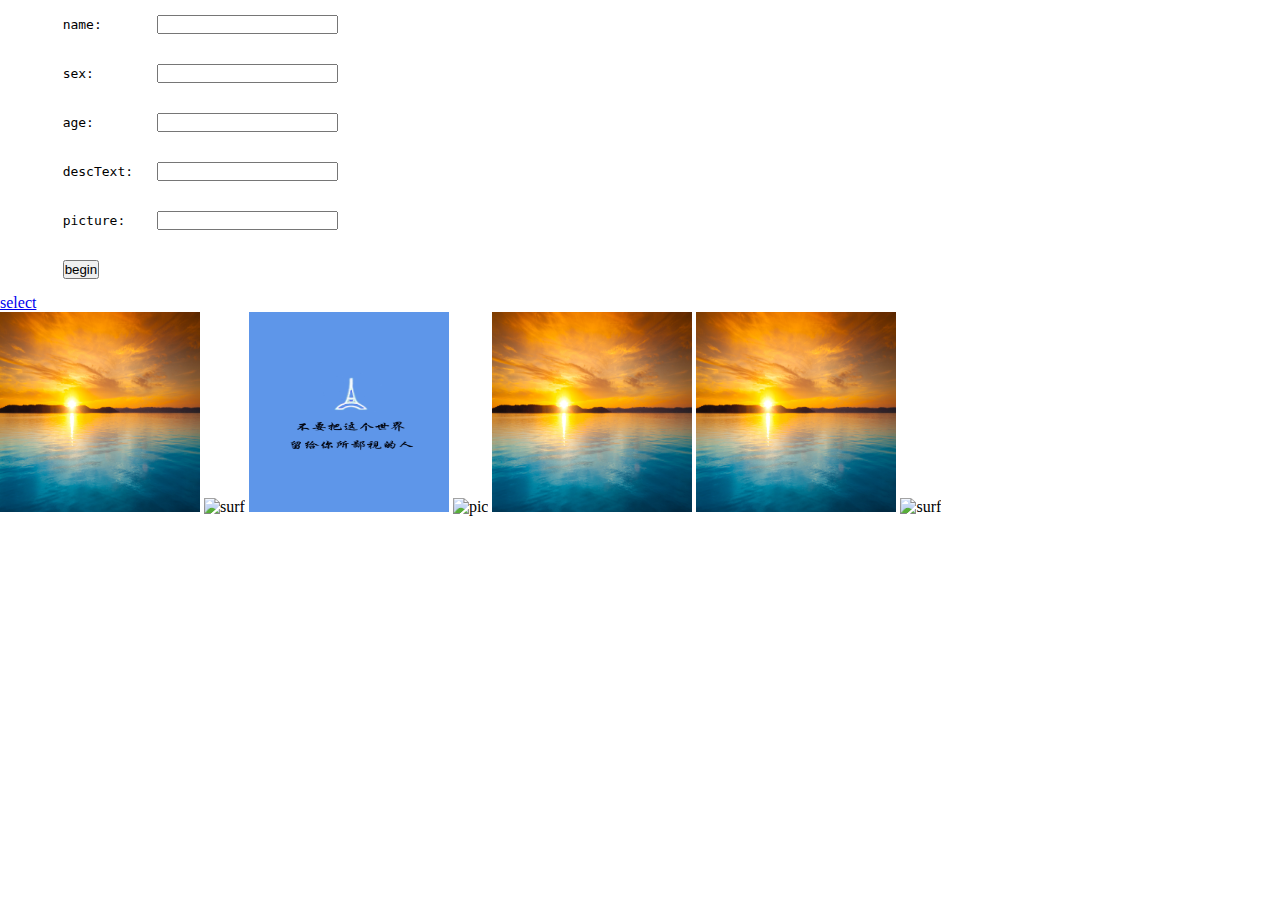
==== wwwroot/index.html @ 46cc4ebe "url" ====
<!DOCTYPE html>
<html>
<head>
<title>HELLO</title>
<link rel="stylesheet" href="index.css">
</head>

<body>
<pre>
<form action="/cgi/insert_cgi" method="GET">
	name:       <input type="text" name="name" value="">
	<br>
	sex:        <input type="text" name="sex" value="">   
	<br>
	age:        <input type="text" name="age" value="">   
	<br>
	descText:   <input type="text" name="descText" value="">   
	<br>
	picture:    <input type="text" name="picture" value="">   
	<br>
	<input type="submit" value="begin">
</form>
</pre>
<a href="http://192.168.43.135:8080/cgi/select_cgi">select</a>
<!--
<div class="main">
	<div class="content">
		<div class="top">
			<div class="recept">
				Welcom to My Web
			</div>
			<div class="picAndDes">
					<div class="icon2">
						<img src="imag/picture/sunset.jpg"alt="">
						<div class="des1">Great Picture</div>
					</div>
					<div class="icon2">
						<img src="imag/picture/sunset.jpg" alt="">
						<div class="des1">Cool Image</div>
					</div>
					<div class="icon2 ">
						<img src="imag/picture/sunset.jpg" alt="">
						<div class="des1">Cool Image</div>
					</div>
					<div class="icon2">
						<img src="imag/picture/sunset.jpg" alt="">
						<div class="des1">Great Picture</div>
					</div>
					<div class="icon2">
						<img src="imag/picture/sunset.jpg" alt="">
						<div class="des1">Cool Image</div>
					</div>
					<div class="icon2">
						<img src="imag/picture/sunset.jpg" alt="">
						<div class="des1">Great Picture</div>
					</div>
					<div class="icon2">
						<img src="imag/picture/sunset.jpg" alt="">
						<div class="des1">Cool Image</div>
					</div>
				</div>
			</div>
		</div>
	</div>
	-->
<div >
<img src="imag/picture/sunset.jpg" alt="tiger" width="200" height="200" > 
<img src="imag/picture/surf.jpg" alt="surf" width="200" height="200" > 
<img src="imag/picture/pic.jpg" alt="pic" width="200" height="200" >
<img src="imag/picture/tiger.jpg" alt="pic" width="200" height="200" >
<img src="imag/picture/sunset.jpg" alt="sunset" width="200" height="200" > 
<img src="imag/picture/sunset.jpg" alt="sunset" width="200" height="200" > 
<img src="imag/picture/surf.jpg" alt="surf" width="200" height="200" > 
</div>

<!--<form action="/cgi/math_cgi" method="POST">
	First name: <input type="text" name="name" value=""><br>
	Passwd: <input type="password" name="pwd" value=""><br>
	<input type="submit" value="提交">
</form>

<p>点击"提交"按钮，表单数据将被发送到服务器上的“demo-form.php”。</p>
-->
<!--
<div id="container" style="width:800px">

	<div id="header" style="background-color:#FFA500;">
		<h1 style="margin-bottom:0;">Main Title of Web Page</h1></div>

	<div id="menu" style="background-color:#FFD700;height:200px;width:100px;float:left;">
		<b>Menu</b><br>
		HTML<br>
		CSS<br>
		JavaScript</div>

	<div id="content" style="background-color:#EEEEEE;height:200px;width:700px;float:left;">
		Content goes here</div>

	<div id="footer" style="background-color:#FFA500;clear:both;text-align:center;">
	<copyright @ whalegirl/div>

</div>
-->
 
</body>
</html>
---- wwwroot/index.css ----
*{
padding:0;
margin:0;
}
.main.picimg{
width:100%;
height:600px;
position:relative;
}

.main.content{
color:#7c7d7f;
font-size:20px;
font-weight:bold;
}
.main.content.top{
width:1000px;
padding-top:30px;
margin:0auto;
}

.main.content.top.recept{
padding-top:50px;
clear:both;
font-size:22px;
text-align:center;
color:#E19796;
font-weight:bold;
font-style:italic;
}
.main.content.top.picAndDes{
padding-top:10px;
}
.main.content.top.picAndDes.icon2{
float:left;
text-align:center;
padding:10px;
}
.main.content.top.picAndDes.icon2.des1{
padding-top:10px;
font-size:20px;
font-weight:bold;
color:#7c7d7f;
}

.main.content.top.picAndDes.icon2 img{
width:200px;
height:200px;
}
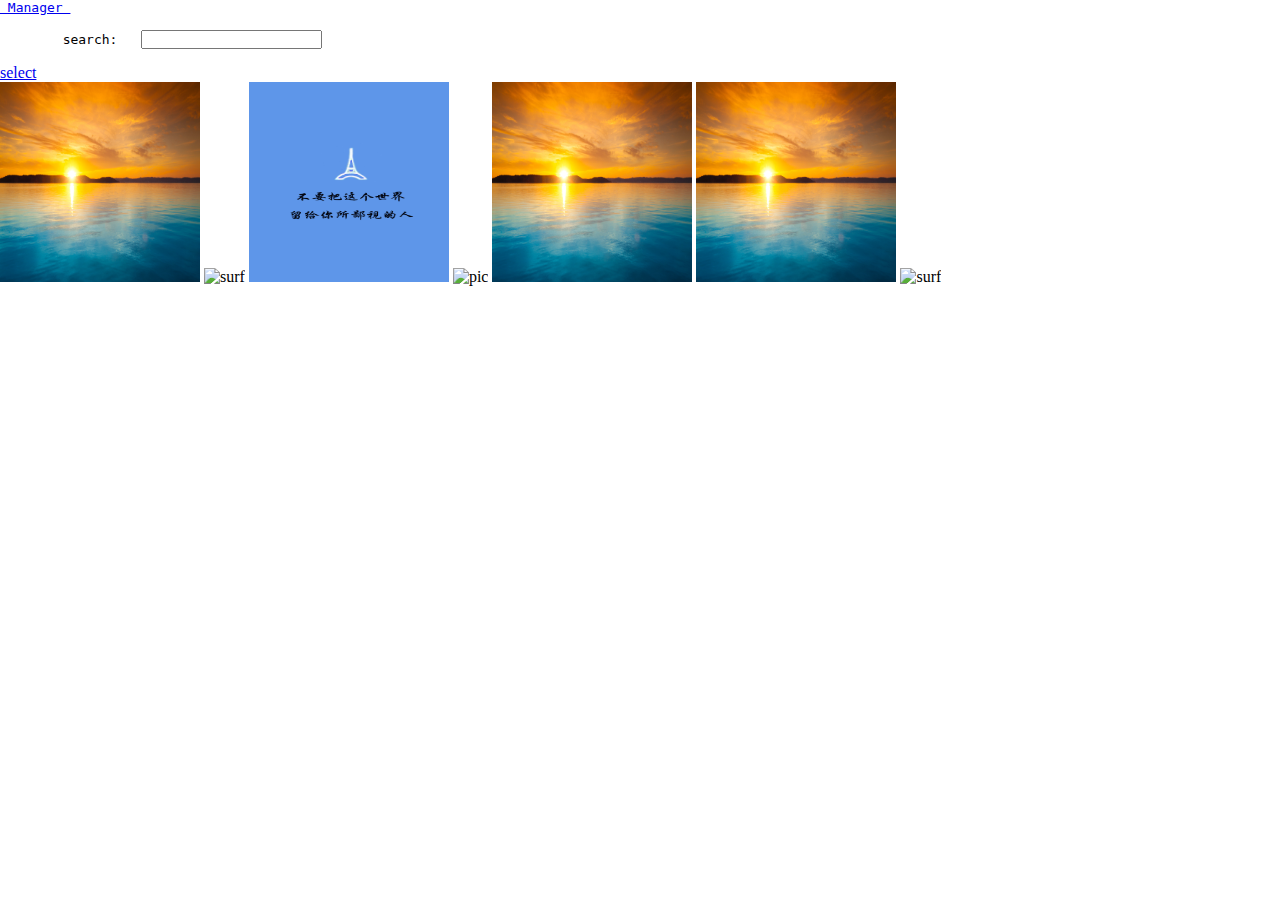
==== commit ebe9dcba: "url" ====
--- a/wwwroot/index.html
+++ b/wwwroot/index.html
@@ -7,18 +7,9 @@
 
 <body>
 <pre>
+<a href="http://192.168.43.135:8080/insert.html"> Manager </a>
 <form action="/cgi/insert_cgi" method="GET">
-	name:       <input type="text" name="name" value="">
-	<br>
-	sex:        <input type="text" name="sex" value="">   
-	<br>
-	age:        <input type="text" name="age" value="">   
-	<br>
-	descText:   <input type="text" name="descText" value="">   
-	<br>
-	picture:    <input type="text" name="picture" value="">   
-	<br>
-	<input type="submit" value="begin">
+	search:   <input type="text" name="IDnum" value="">
 </form>
 </pre>
 <a href="http://192.168.43.135:8080/cgi/select_cgi">select</a>
@@ -73,34 +64,7 @@
 <img src="imag/picture/surf.jpg" alt="surf" width="200" height="200" > 
 </div>
 
-<!--<form action="/cgi/math_cgi" method="POST">
-	First name: <input type="text" name="name" value=""><br>
-	Passwd: <input type="password" name="pwd" value=""><br>
-	<input type="submit" value="提交">
-</form>
-
-<p>点击"提交"按钮，表单数据将被发送到服务器上的“demo-form.php”。</p>
--->
-<!--
-<div id="container" style="width:800px">
-
-	<div id="header" style="background-color:#FFA500;">
-		<h1 style="margin-bottom:0;">Main Title of Web Page</h1></div>
-
-	<div id="menu" style="background-color:#FFD700;height:200px;width:100px;float:left;">
-		<b>Menu</b><br>
-		HTML<br>
-		CSS<br>
-		JavaScript</div>
-
-	<div id="content" style="background-color:#EEEEEE;height:200px;width:700px;float:left;">
-		Content goes here</div>
-
-	<div id="footer" style="background-color:#FFA500;clear:both;text-align:center;">
-	<copyright @ whalegirl/div>
-
 </div>
--->
  
 </body>
 </html>
